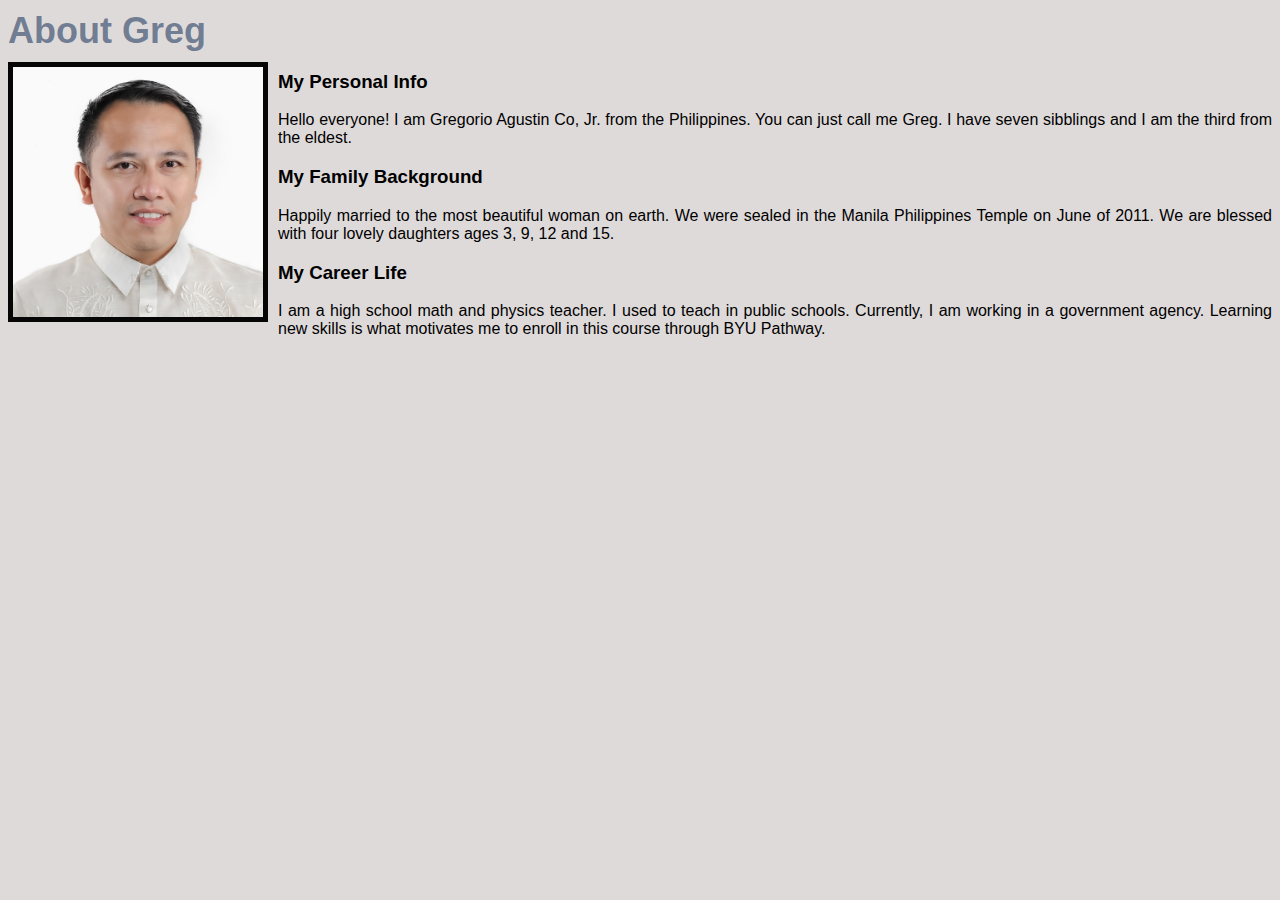
==== aboutme/index.html @ 977009be "first commit" ====
<!DOCTYPE html>
<html lang="en">
<head>
    <meta charset="UTF-8">
    <meta http-equiv="X-UA-Compatible" content="IE=edge">
    <meta name="viewpoint" content="width=device-width, initial-scale=1.0">
    <style>
		img {border: 5px solid rgb(6, 6, 6);}
	</style>
</head>
<body>
    <link rel="stylesheet" href="styles/styles.css">
    <h1>About Greg</h1>
    <img src="images/myportrait.jpeg" width="250" class="left-align" alt="My Portrait">
    <h3>My Personal Info</h3>
    <p>
        Hello everyone! I am Gregorio Agustin Co, Jr. from the Philippines.
        You can just call me Greg. I have seven sibblings and I am the third from the eldest.
    </p>

    <h3>My Family Background</h3>
    <p>
        Happily married to the most beautiful woman on earth.
        We were sealed in the Manila Philippines Temple on June of 2011.
        We are blessed with four lovely daughters ages 3, 9, 12 and 15.
    </p>

    <h3>My Career Life</h3>
    <p>
        I am a high school math and physics teacher. I used to teach in public schools.
        Currently, I am working in a government agency. Learning new skills is what
        motivates me to enroll in this course through BYU Pathway.
    </p>
</body>
</html>
---- aboutme/styles/styles.css ----
body { background-color: #ada2a265; font-family: Arial, sans-serif;}
body {
    text-align: justify;
}

.container {
    margin-right: 200px;
}
h1 {color: #263f619d; font-size: 36px;}
.left-align { display: inline-block; float: left;}
h1, h2 {margin-top: 10px; padding: 0px;}
h1 {margin-bottom: 10px;}
h2 {margin-top: 5px;}
img {float: left; margin-right: 10px;}
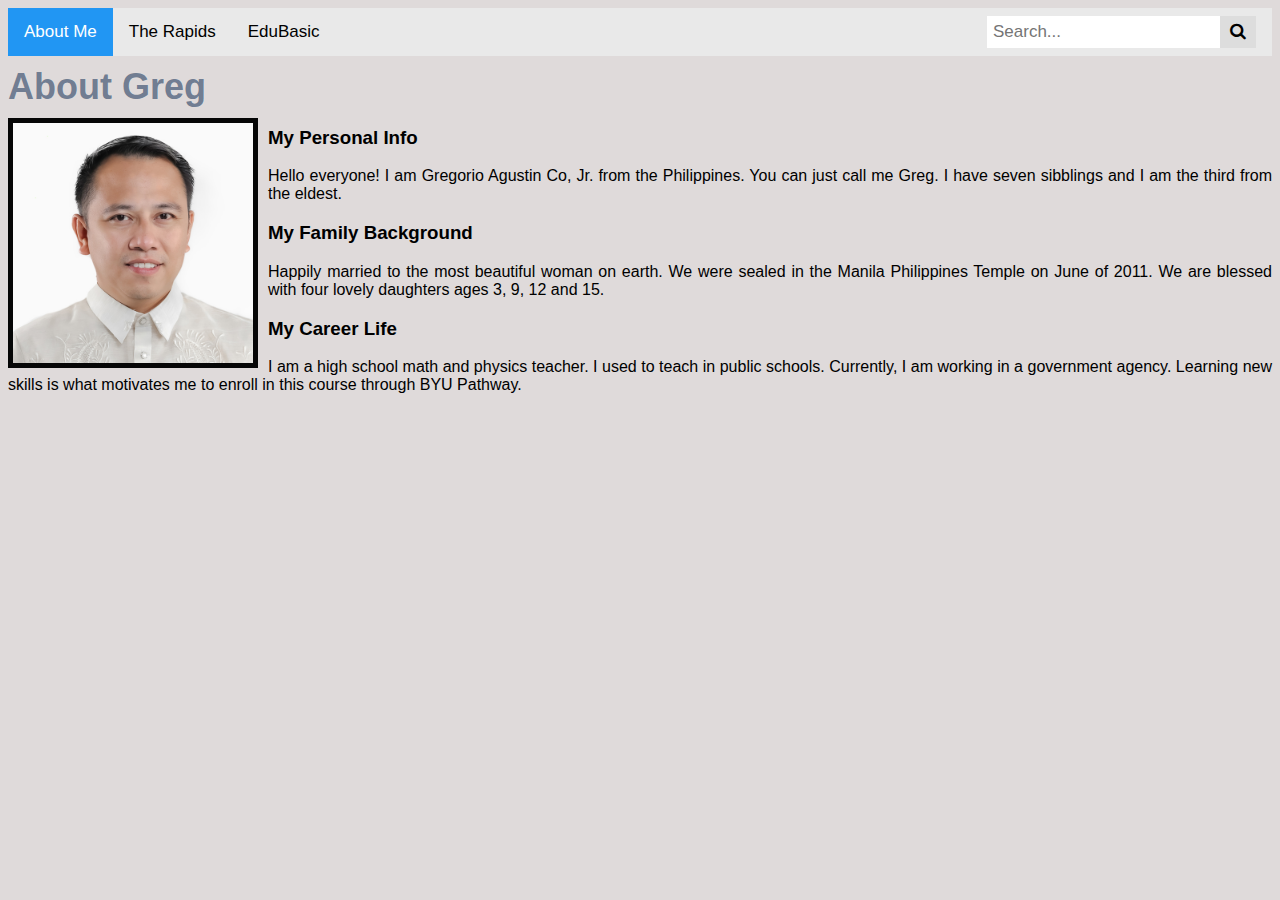
==== commit cdaf7711: "component exercise" ====
--- a/aboutme/index.html
+++ b/aboutme/index.html
@@ -1,15 +1,134 @@
 <!DOCTYPE html>
-<html lang="en">
+<html>
 <head>
-    <meta charset="UTF-8">
-    <meta http-equiv="X-UA-Compatible" content="IE=edge">
-    <meta name="viewpoint" content="width=device-width, initial-scale=1.0">
-    <style>
-		img {border: 5px solid rgb(6, 6, 6);}
-	</style>
+<link rel="stylesheet" href="https://cdnjs.cloudflare.com/ajax/libs/font-awesome/4.7.0/css/font-awesome.min.css">
+<style>
+* {box-sizing: border-box;}
+
+body {
+    font-family: Arial, Helvetica, sans-serif;
+    background-color: #ada2a265;
+    font-family: Arial, sans-serif;
+    text-align: justify;
+}
+
+.topnav {
+    overflow: hidden;
+    background-color: #e9e9e9;
+}
+
+.topnav a {
+    float: left;
+    display: block;
+    color: black;
+    text-align: center;
+    padding: 14px 16px;
+    text-decoration: none;
+    font-size: 17px;
+}
+
+.topnav a:hover {
+    background-color: #ddd;
+    color: black;
+}
+
+.topnav a.active {
+    background-color: #2196F3;
+    color: white;
+}
+
+.topnav .search-container {
+    float: right;
+}
+
+.topnav input[type=text] {
+    padding: 6px;
+    margin-top: 8px;
+    font-size: 17px;
+    border: none;
+}
+
+.topnav .search-container button {
+    float: right;
+    padding: 6px 10px;
+    margin-top: 8px;
+    margin-right: 16px;
+    background: #ddd;
+    font-size: 17px;
+    border: none;
+    cursor: pointer;
+}
+
+.topnav .search-container button:hover {
+    background: #ccc;
+}
+
+.container {
+    margin-right: 200px;
+}
+
+h1 {
+    color: #263f619d;
+    font-size: 36px;
+}
+
+.left-align {
+    display: inline-block;
+}
+
+h1, h2 {
+    margin-top: 10px;
+    padding: 0px;
+}
+
+h1 {
+    margin-bottom: 10px;
+}
+
+h2 {
+    margin-top: 5px;
+}
+
+img {
+    float: left;
+    margin-right: 10px;
+}
+
+img {
+    border: 5px solid rgb(6, 6, 6);
+}
+
+
+@media screen and (max-width: 600px) {
+    .topnav .search-container {
+        float: none;
+    }
+    .topnav a, .topnav input[type=text], .topnav .search-container button {
+        float: none;
+        display: block;
+        text-align: left;
+        width: 100%;
+        margin: 0;
+        padding: 14px;
+    }
+    .topnav input[type=text] {
+        border: 1px solid #ccc;  
+    }
+}
+</style>
 </head>
 <body>
-    <link rel="stylesheet" href="styles/styles.css">
+    <div class="topnav">
+        <a class="active" href="index.html">About Me</a>
+        <a href="https://gregoriocojr.github.io/wdd130/wrr/index.html">The Rapids</a>
+        <a href="https://gregoriocojr.github.io/wdd130/edubasic/index.html">EduBasic</a>
+        <div class="search-container">
+            <form action="/action_page.php">
+                <input type="text" placeholder="Search..." name="search">
+                <button type="submit"><i class="fa fa-search"></i></button>
+            </form>
+        </div>
+    </div>
     <h1>About Greg</h1>
     <img src="images/myportrait.jpeg" width="250" class="left-align" alt="My Portrait">
     <h3>My Personal Info</h3>
